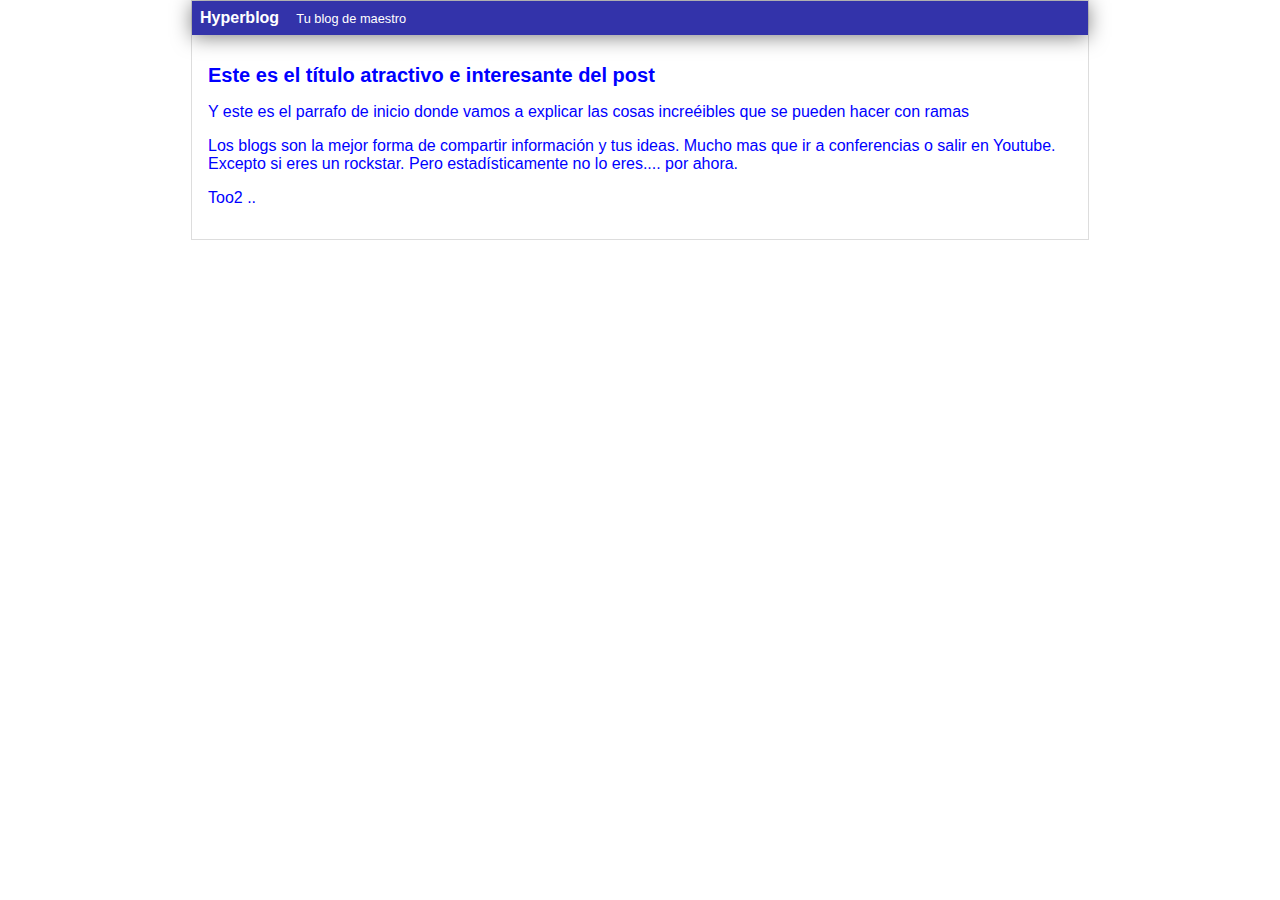
==== blogpost.html @ 8990bfc7 "Cambio cabecera y color azul" ====
<html>
    <head>
        <title>El titulo del post</title>
        <link rel="stylesheet" href="css/estilos.css" />
    </head>
    <body>
        <div id="container">
            <div id="cabecera">
                Hyperblog
                <span id="tagline">Tu blog de maestro</span>
            </div>
            <div id="post">
                <h1>Este es el título atractivo e interesante del post</h1>
                <p>Y este es el parrafo de inicio donde vamos a explicar las cosas increéibles que se pueden hacer con ramas</p>
                <p>Los blogs son la mejor forma de compartir información y tus ideas. Mucho mas que ir a conferencias o salir en Youtube. Excepto si eres un rockstar. Pero estadísticamente no lo eres.... por ahora.</p>
                <p>Too2 .. </p>
            </div>
        </div>
    </body>
</html>
---- css/estilos.css ----
body
{
    color: blue;
    text-align: center;
    font-family: Arial;
    font-size: 16px;
    margin: 0;
    padding: 0;
}

#cabecera
{
    background: #33A;
    box-shadow: 0px 2px 20px 0px rgba(0,0,0,0.5);
    color: white;
    font-weight: bold;
    margin: 0;
    padding: 0.5em;
}

#cabecera #tagline
{
    padding: 0 0 0 1em;
    font-weight: normal;
    font-size: 0.8em;
}

#container
{
    width: 70%;
    padding: 0;
    text-align: left;
    border: 1px solid #DDD;
    margin: 0 auto;
}

#container h1
{
    font-size: 20px;
}
#post
{
    padding: 1em;
}
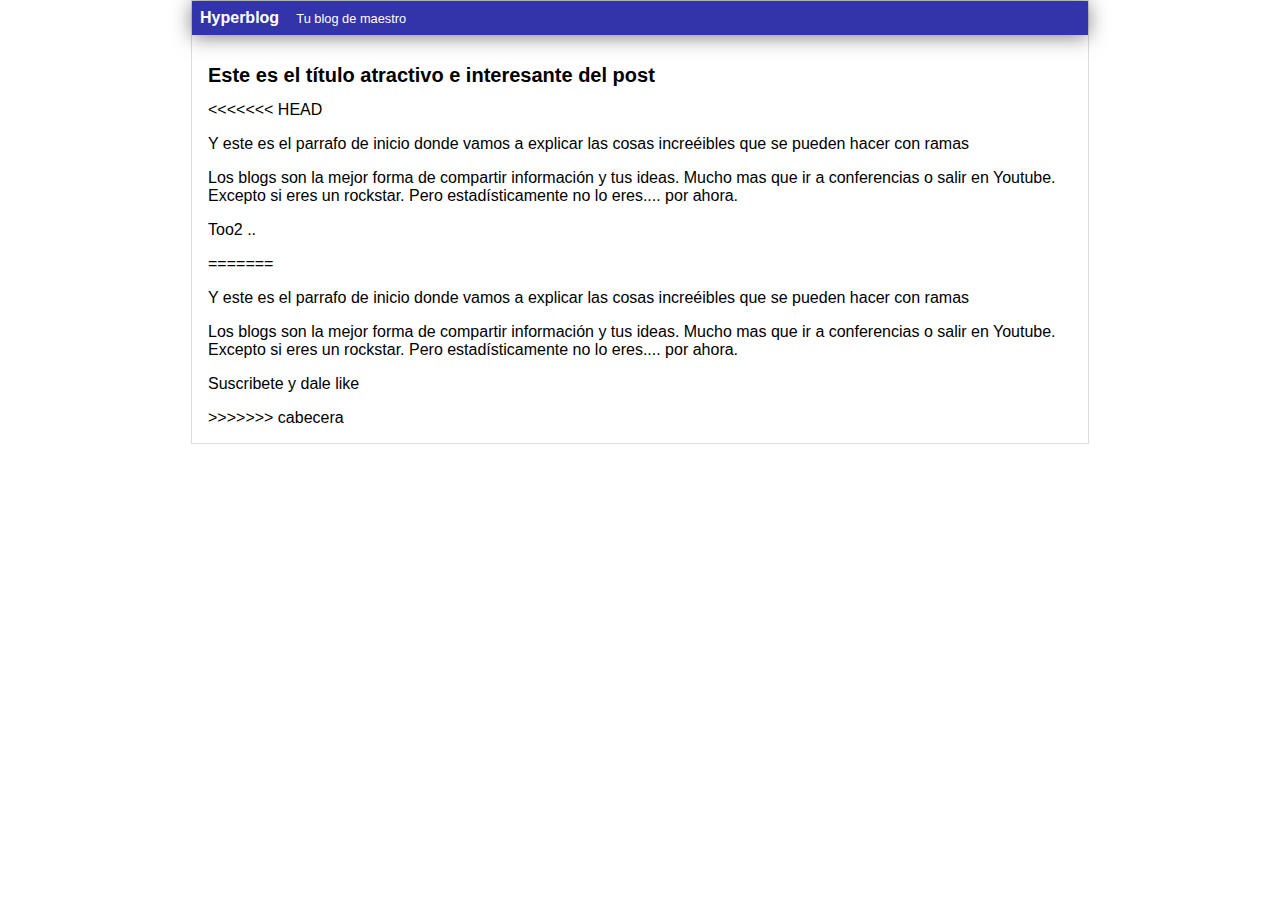
==== commit 20771c69: "Solucion de conflictos al agregar" ====
--- a/blogpost.html
+++ b/blogpost.html
@@ -11,9 +11,19 @@
             </div>
             <div id="post">
                 <h1>Este es el título atractivo e interesante del post</h1>
+<<<<<<< HEAD
                 <p>Y este es el parrafo de inicio donde vamos a explicar las cosas increéibles que se pueden hacer con ramas</p>
                 <p>Los blogs son la mejor forma de compartir información y tus ideas. Mucho mas que ir a conferencias o salir en Youtube. Excepto si eres un rockstar. Pero estadísticamente no lo eres.... por ahora.</p>
                 <p>Too2 .. </p>
+=======
+                <p>Y este es el parrafo de inicio donde vamos a explicar 
+                    las cosas increéibles que se pueden hacer con ramas</p>
+                <p>Los blogs son la mejor forma de compartir información
+                     y tus ideas. Mucho mas que ir a conferencias o salir 
+                     en Youtube. Excepto si eres un rockstar. 
+                     Pero estadísticamente no lo eres.... por ahora.</p>
+                <p>Suscribete y dale like</p>
+>>>>>>> cabecera
             </div>
         </div>
     </body>
--- a/css/estilos.css
+++ b/css/estilos.css
@@ -1,6 +1,10 @@
 body
 {
+<<<<<<< HEAD
     color: blue;
+=======
+    color: red;
+>>>>>>> cabecera
     text-align: center;
     font-family: Arial;
     font-size: 16px;
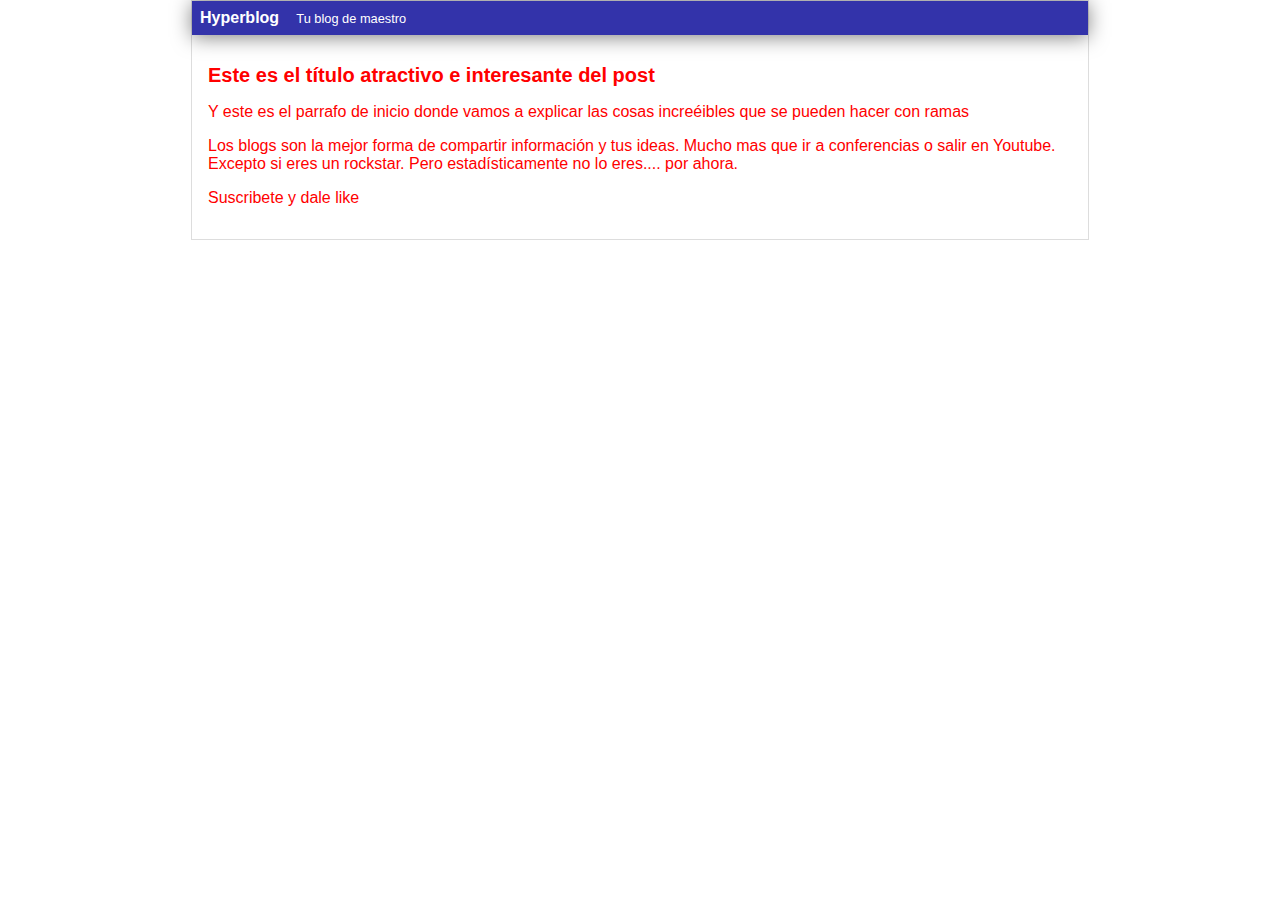
==== commit dfc1f6cb: "Solucion de conflictos al agregar" ====
--- a/blogpost.html
+++ b/blogpost.html
@@ -11,11 +11,6 @@
             </div>
             <div id="post">
                 <h1>Este es el título atractivo e interesante del post</h1>
-<<<<<<< HEAD
-                <p>Y este es el parrafo de inicio donde vamos a explicar las cosas increéibles que se pueden hacer con ramas</p>
-                <p>Los blogs son la mejor forma de compartir información y tus ideas. Mucho mas que ir a conferencias o salir en Youtube. Excepto si eres un rockstar. Pero estadísticamente no lo eres.... por ahora.</p>
-                <p>Too2 .. </p>
-=======
                 <p>Y este es el parrafo de inicio donde vamos a explicar 
                     las cosas increéibles que se pueden hacer con ramas</p>
                 <p>Los blogs son la mejor forma de compartir información
@@ -23,7 +18,6 @@
                      en Youtube. Excepto si eres un rockstar. 
                      Pero estadísticamente no lo eres.... por ahora.</p>
                 <p>Suscribete y dale like</p>
->>>>>>> cabecera
             </div>
         </div>
     </body>
--- a/css/estilos.css
+++ b/css/estilos.css
@@ -1,10 +1,6 @@
 body
 {
-<<<<<<< HEAD
-    color: blue;
-=======
     color: red;
->>>>>>> cabecera
     text-align: center;
     font-family: Arial;
     font-size: 16px;
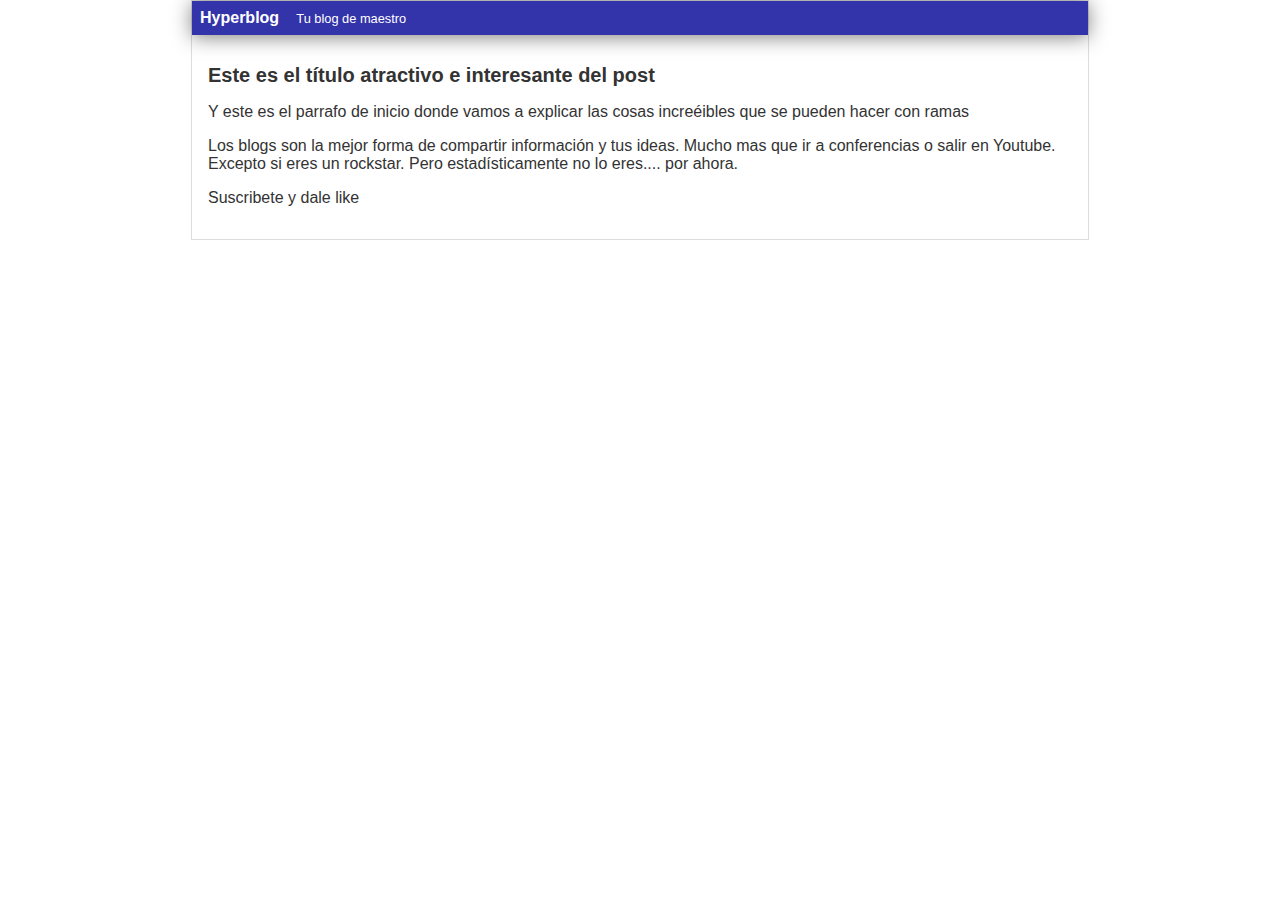
==== commit 5da1e615: "Cambio del titulo" ====
--- a/blogpost.html
+++ b/blogpost.html
@@ -1,6 +1,6 @@
 <html>
     <head>
-        <title>El titulo del post</title>
+        <title>Bienvenido Too2</title>
         <link rel="stylesheet" href="css/estilos.css" />
     </head>
     <body>
@@ -21,4 +21,4 @@
             </div>
         </div>
     </body>
-</html>+</html>
--- a/css/estilos.css
+++ b/css/estilos.css
@@ -1,6 +1,6 @@
 body
 {
-    color: red;
+    color: #333;
     text-align: center;
     font-family: Arial;
     font-size: 16px;
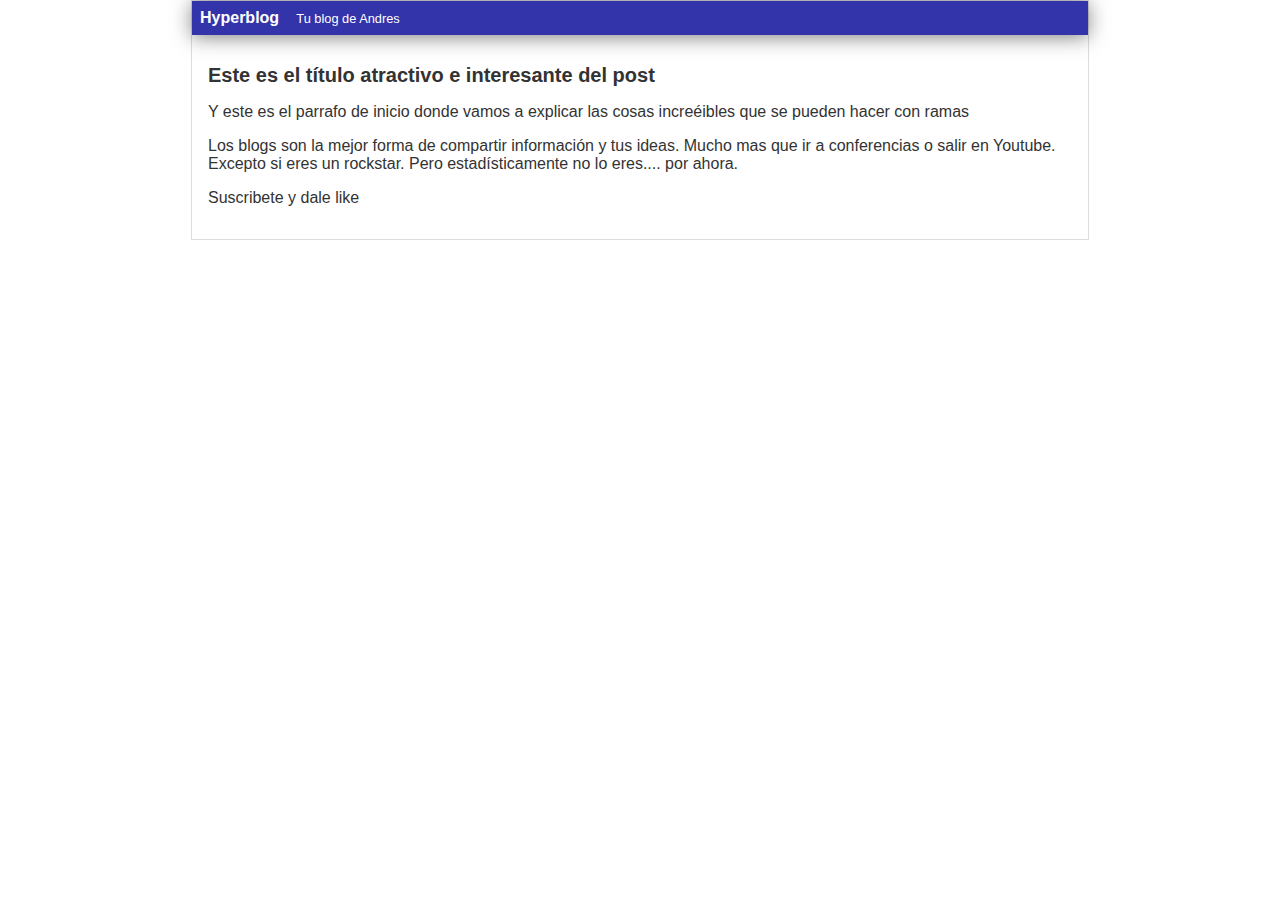
==== commit cc0468c0: "#Camvios muestra" ====
--- a/blogpost.html
+++ b/blogpost.html
@@ -1,13 +1,13 @@
 <html>
     <head>
-        <title>Bienvenido Too2</title>
+        <title>Bienvenido a Too2</title>
         <link rel="stylesheet" href="css/estilos.css" />
     </head>
     <body>
         <div id="container">
             <div id="cabecera">
                 Hyperblog
-                <span id="tagline">Tu blog de maestro</span>
+                <span id="tagline">Tu blog de Andres</span>
             </div>
             <div id="post">
                 <h1>Este es el título atractivo e interesante del post</h1>
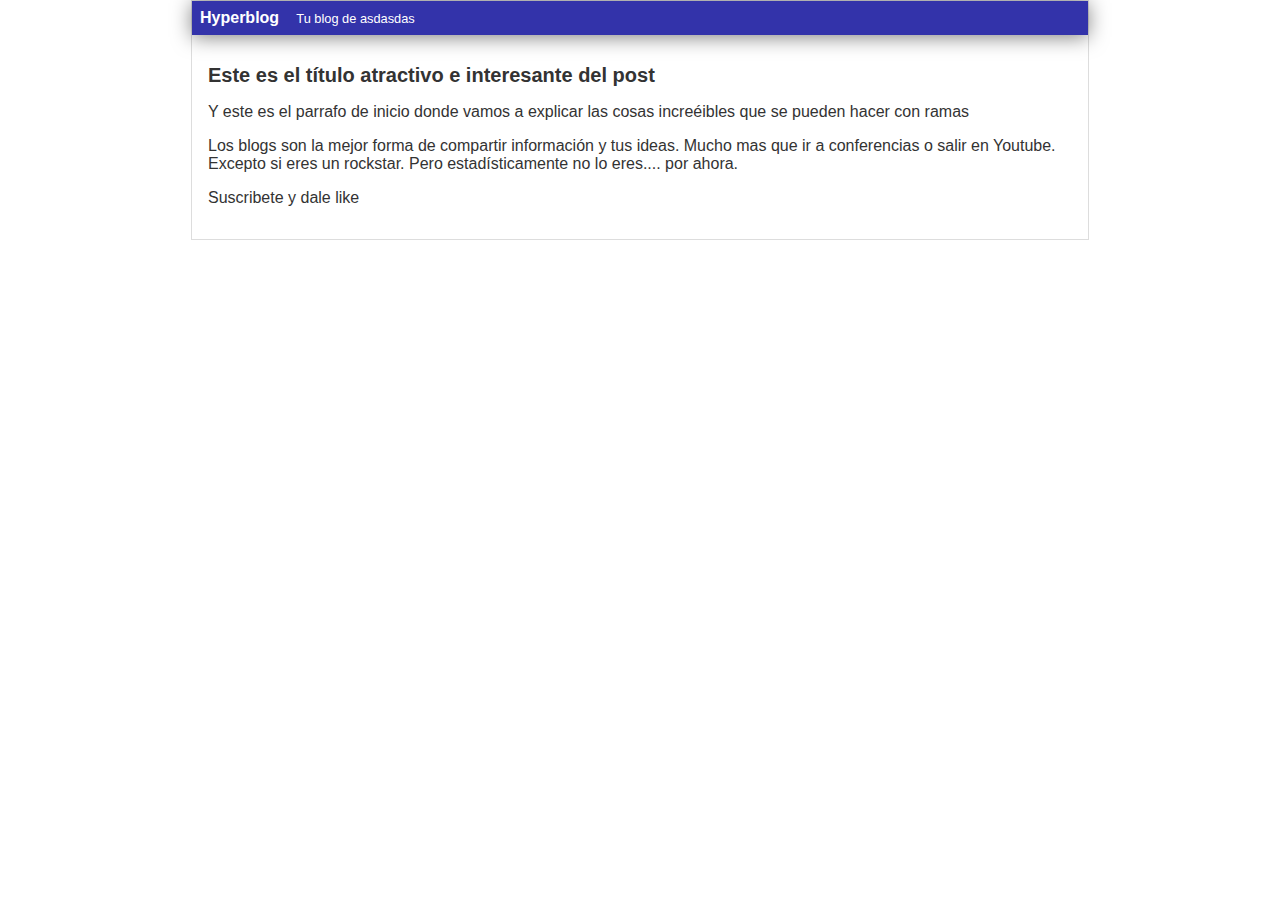
==== commit 76a0304e: "Cambio titulo" ====
--- a/blogpost.html
+++ b/blogpost.html
@@ -7,7 +7,7 @@
         <div id="container">
             <div id="cabecera">
                 Hyperblog
-                <span id="tagline">Tu blog de Andres</span>
+                <span id="tagline">Tu blog de asdasdas</span>
             </div>
             <div id="post">
                 <h1>Este es el título atractivo e interesante del post</h1>
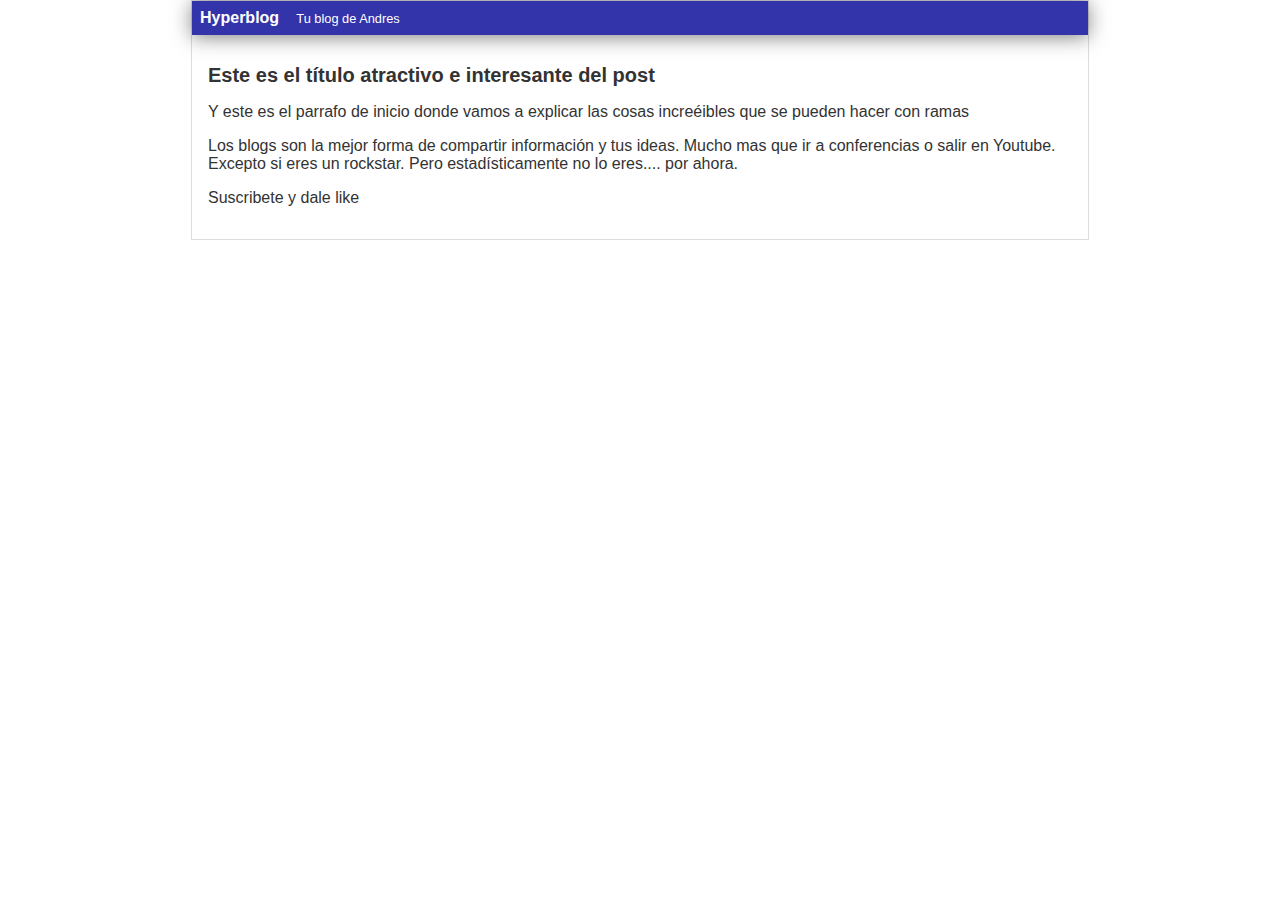
==== commit f964e130: "werwe" ====
--- a/blogpost.html
+++ b/blogpost.html
@@ -7,7 +7,7 @@
         <div id="container">
             <div id="cabecera">
                 Hyperblog
-                <span id="tagline">Tu blog de asdasdas</span>
+                <span id="tagline">Tu blog de Andres</span>
             </div>
             <div id="post">
                 <h1>Este es el título atractivo e interesante del post</h1>
